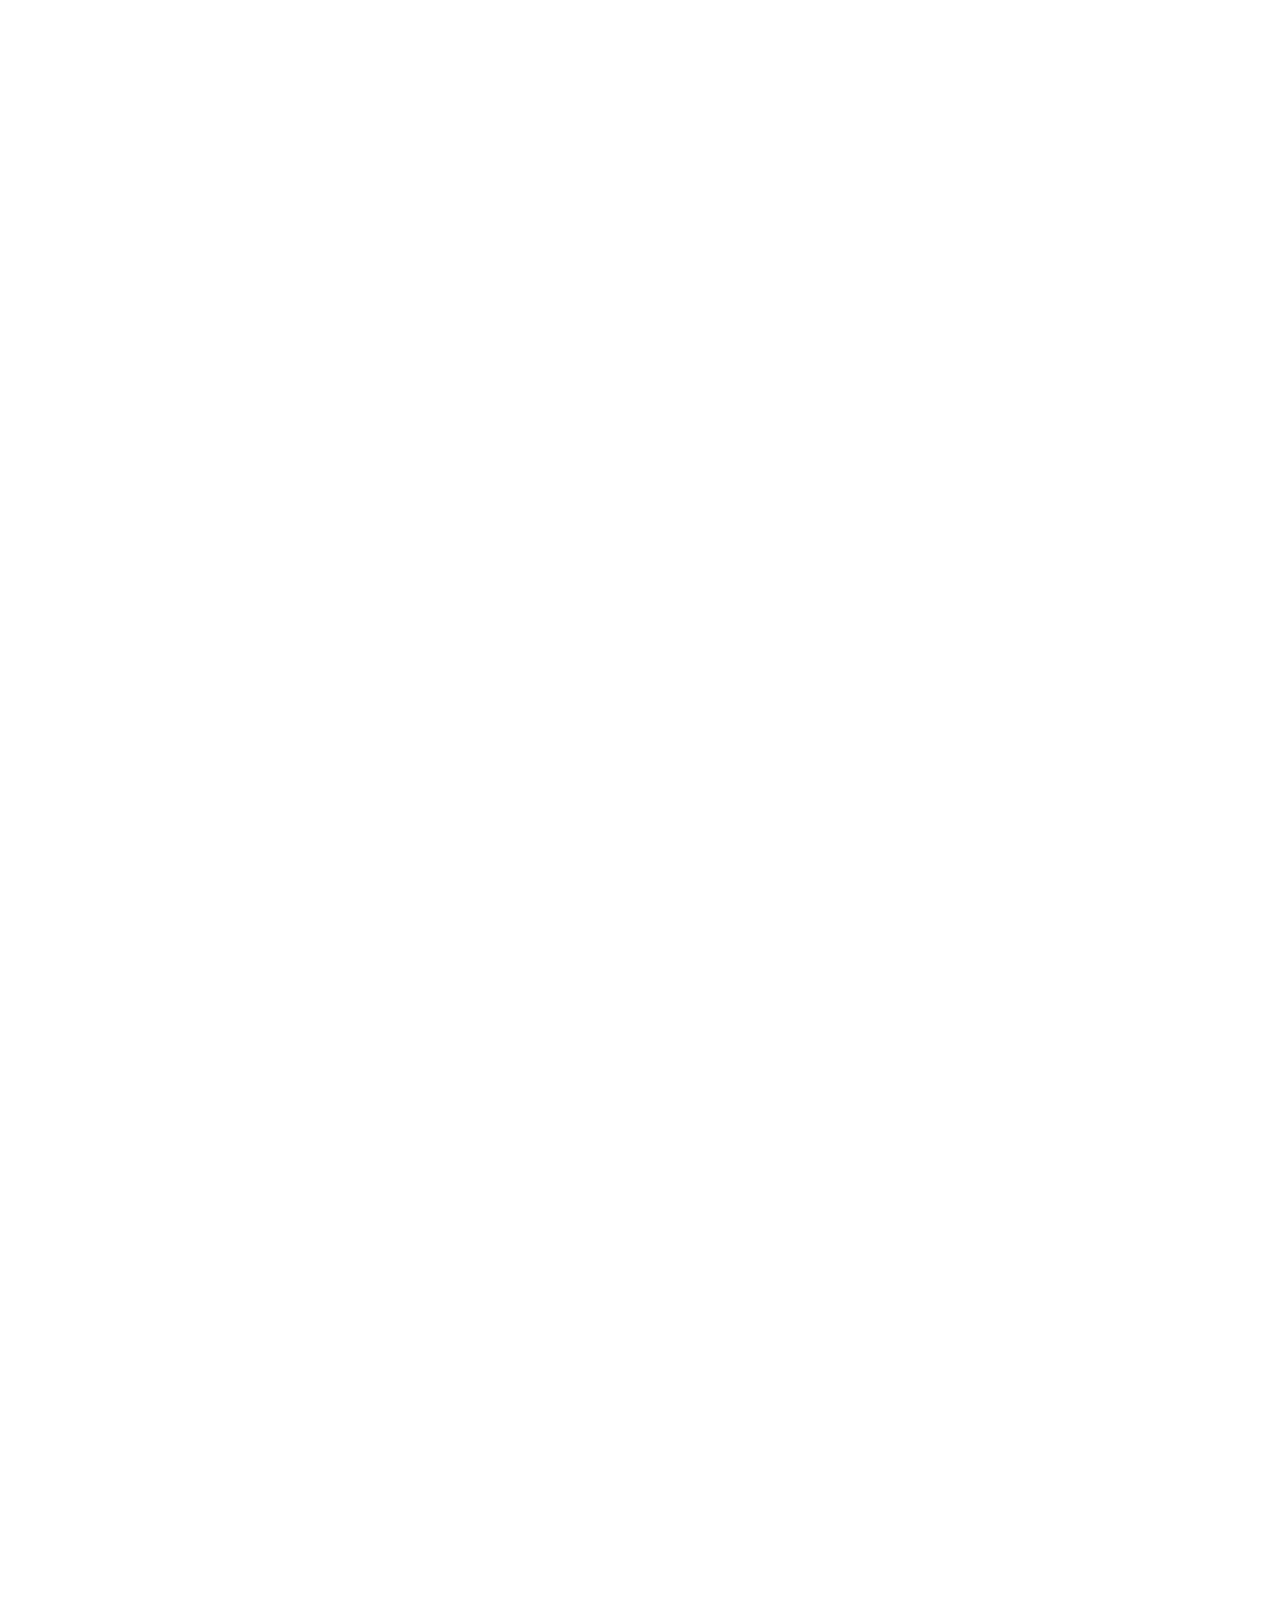
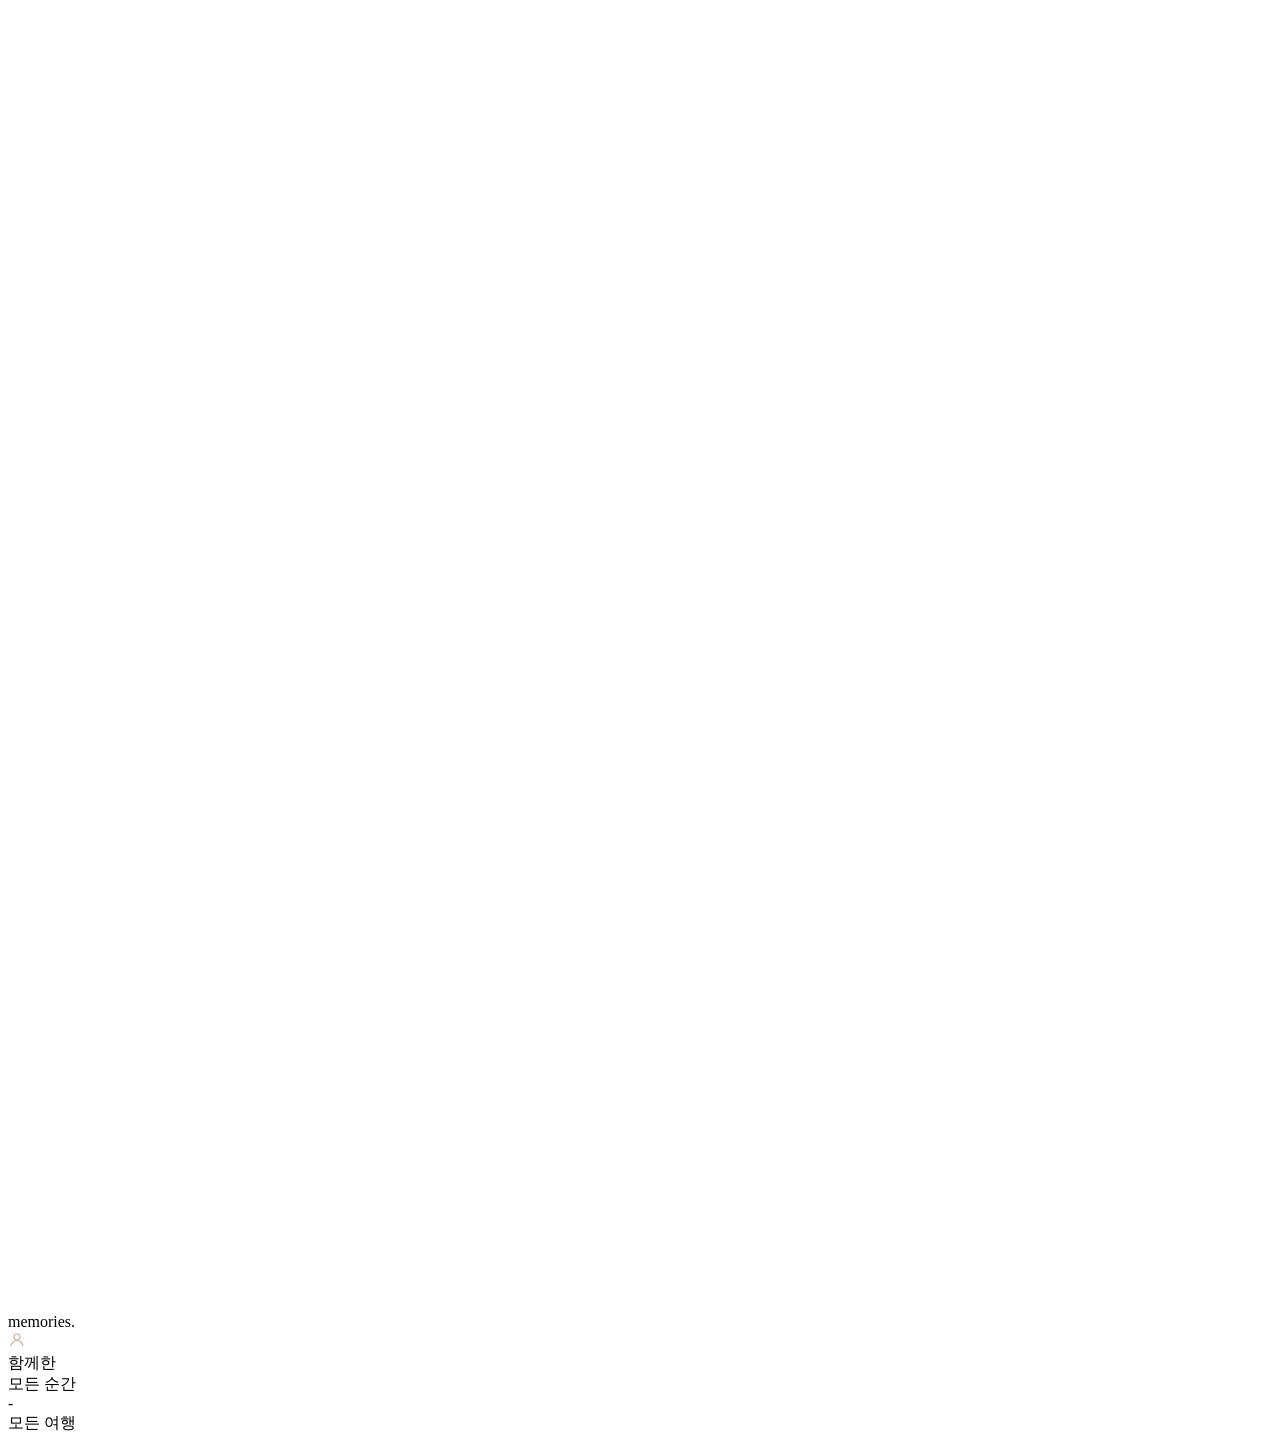
==== src/main/resources/static/html/index.html @ 9ba3f0c6 "0313" ====
<!DOCTYPE html>
<html lang="ko">
<head>
  <meta charset="UTF-8">
  <title>memories.</title>
</head>
<body>

<div class="overlay" id="overlay" onclick="closeModal()"></div>

<!-- ══ 날짜 피커 모달 ══ -->
<div class="modal" id="datePickerModal" style="z-index:102; opacity: 0;">
  <div class="modal-handle"></div>
  <div class="modal-header">
    <div class="modal-title" id="datePickerTitle">날짜 선택</div>
    <button class="modal-close" onclick="closeDatePicker()">
      <svg viewBox="0 0 24 24" fill="none" stroke="currentColor"><line x1="18" y1="6" x2="6" y2="18"/><line x1="6" y1="6" x2="18" y2="18"/></svg>
    </button>
  </div>
  <div class="date-picker-wrap">
    <div class="drum-wrap">
      <div class="drum-col" id="drum-year"></div>
      <div class="drum-col" id="drum-month"></div>
      <div class="drum-col" id="drum-day"></div>
      <div class="drum-highlight"></div>
    </div>
  </div>
  <button class="btn-submit" onclick="confirmDate()" style="margin-bottom:8px">
    <span class="btn-text">확인</span>
  </button>
</div>

<!-- ══ 여행 추가 모달 ══ -->
<div class="modal" id="addModal" style="opacity: 0;">
  <div class="modal-handle"></div>
  <div class="modal-header">
    <div class="modal-title">새 여행</div>
    <button class="modal-close" onclick="closeModal('addModal')">
      <svg viewBox="0 0 24 24" fill="none" stroke="currentColor"><line x1="18" y1="6" x2="6" y2="18"/><line x1="6" y1="6" x2="18" y2="18"/></svg>
    </button>
  </div>
  <div class="form">
    <div class="field">
      <div class="field-label">여행 제목 *</div>
      <input id="f-title" type="text" placeholder="예: 제주 여름 여행" maxlength="50">
    </div>
    <div class="field">
      <div class="field-label">여행지</div>
      <input id="f-location" type="text" placeholder="예: 제주도" maxlength="50">
    </div>
    <div class="date-row">
      <div class="field">
        <div class="field-label">출발일</div>
        <div class="date-picker-btn" id="btn-start" onclick="openDatePicker('start')">
          <span id="label-start" class="date-picker-placeholder">날짜 선택</span>
          <svg viewBox="0 0 24 24" fill="none" stroke="currentColor" stroke-width="2"><rect x="3" y="4" width="18" height="18" rx="2"/><line x1="16" y1="2" x2="16" y2="6"/><line x1="8" y1="2" x2="8" y2="6"/><line x1="3" y1="10" x2="21" y2="10"/></svg>
        </div>
      </div>
      <div class="field">
        <div class="field-label">귀가일</div>
        <div class="date-picker-btn" id="btn-end" onclick="openDatePicker('end')">
          <span id="label-end" class="date-picker-placeholder">날짜 선택</span>
          <svg viewBox="0 0 24 24" fill="none" stroke="currentColor" stroke-width="2"><rect x="3" y="4" width="18" height="18" rx="2"/><line x1="16" y1="2" x2="16" y2="6"/><line x1="8" y1="2" x2="8" y2="6"/><line x1="3" y1="10" x2="21" y2="10"/></svg>
        </div>
      </div>
    </div>
    <div class="field">
      <div class="field-label">메모</div>
      <textarea id="f-memo" placeholder="이번 여행에 대해 메모를 남겨보세요."></textarea>
    </div>
  </div>
  <button class="btn-submit" id="btnSubmit" onclick="submitTrip()">
    <div class="spinner"></div>
    <span class="btn-text">추가하기</span>
  </button>
</div>

<!-- ══ 앱 레이아웃 ══ -->
<div class="app">
  <div class="nav-bar" id="navBar">
    <div class="nav-logo">memories.</div>
  </div>

  <div class="scroll-wrap" id="scrollWrap">
    <div class="big-header" id="bigHeader">
	  <div class="bh-top">
	    <div class="bh-profiles" id="profiles-row">
	      <div class="profile-item">
	        <div class="profile-avatar">
	          <svg viewBox="0 0 24 24" fill="none" stroke="#c8b09a" stroke-width="1.5" width="18" height="18">
	            <circle cx="12" cy="8" r="4"/>
	            <path d="M4 20c0-4 3.6-7 8-7s8 3 8 7"/>
	          </svg>
	        </div>
	      </div>
	    </div>
	  </div>
	  <div class="bh-body">
	    <div class="bh-title">함께한<br><span>모든 순간</span></div>
		<div class="bh-label" id="greeting-eyebrow">
		      <span class="eyebrow-line"></span>
		      <span>-</span>
		    </div>
	  </div>
	</div>

    <div class="header-divider"></div>

    <div class="section" id="heroSection"></div>

    <div class="section">
      <div class="section-label">모든 여행</div>
      <div class="trips-grid" id="tripsGrid">
        <div class="skeleton-card">
          <div class="skeleton skeleton-thumb"></div>
          <div class="skeleton-info">
            <div class="skeleton skeleton-line-1"></div>
            <div class="skeleton skeleton-line-2"></div>
          </div>
        </div>
        <div class="skeleton-card">
          <div class="skeleton skeleton-thumb"></div>
          <div class="skeleton-info">
            <div class="skeleton skeleton-line-1"></div>
            <div class="skeleton skeleton-line-2"></div>
          </div>
        </div>
      </div>
    </div>

    <div class="page-end"></div>
  </div>
</div>

</body>
<script src="../extend.js"></script>
</html>
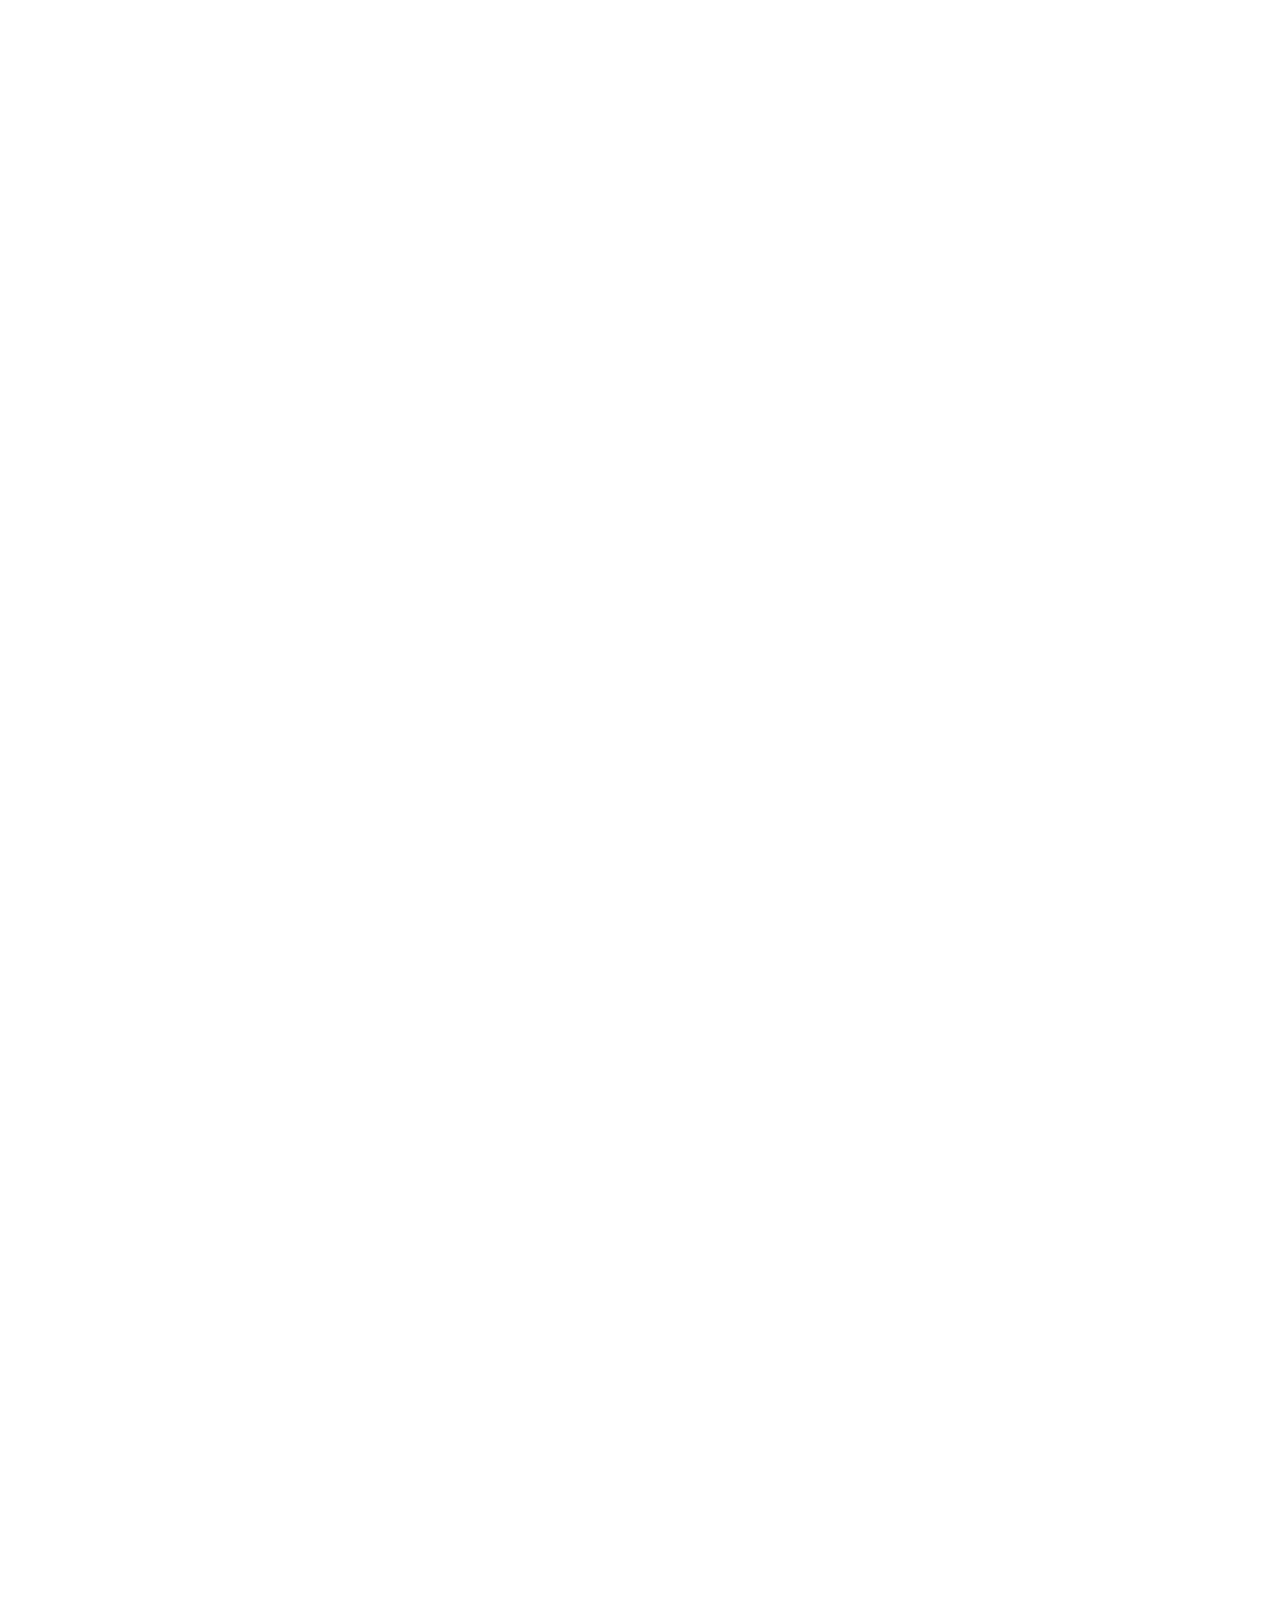
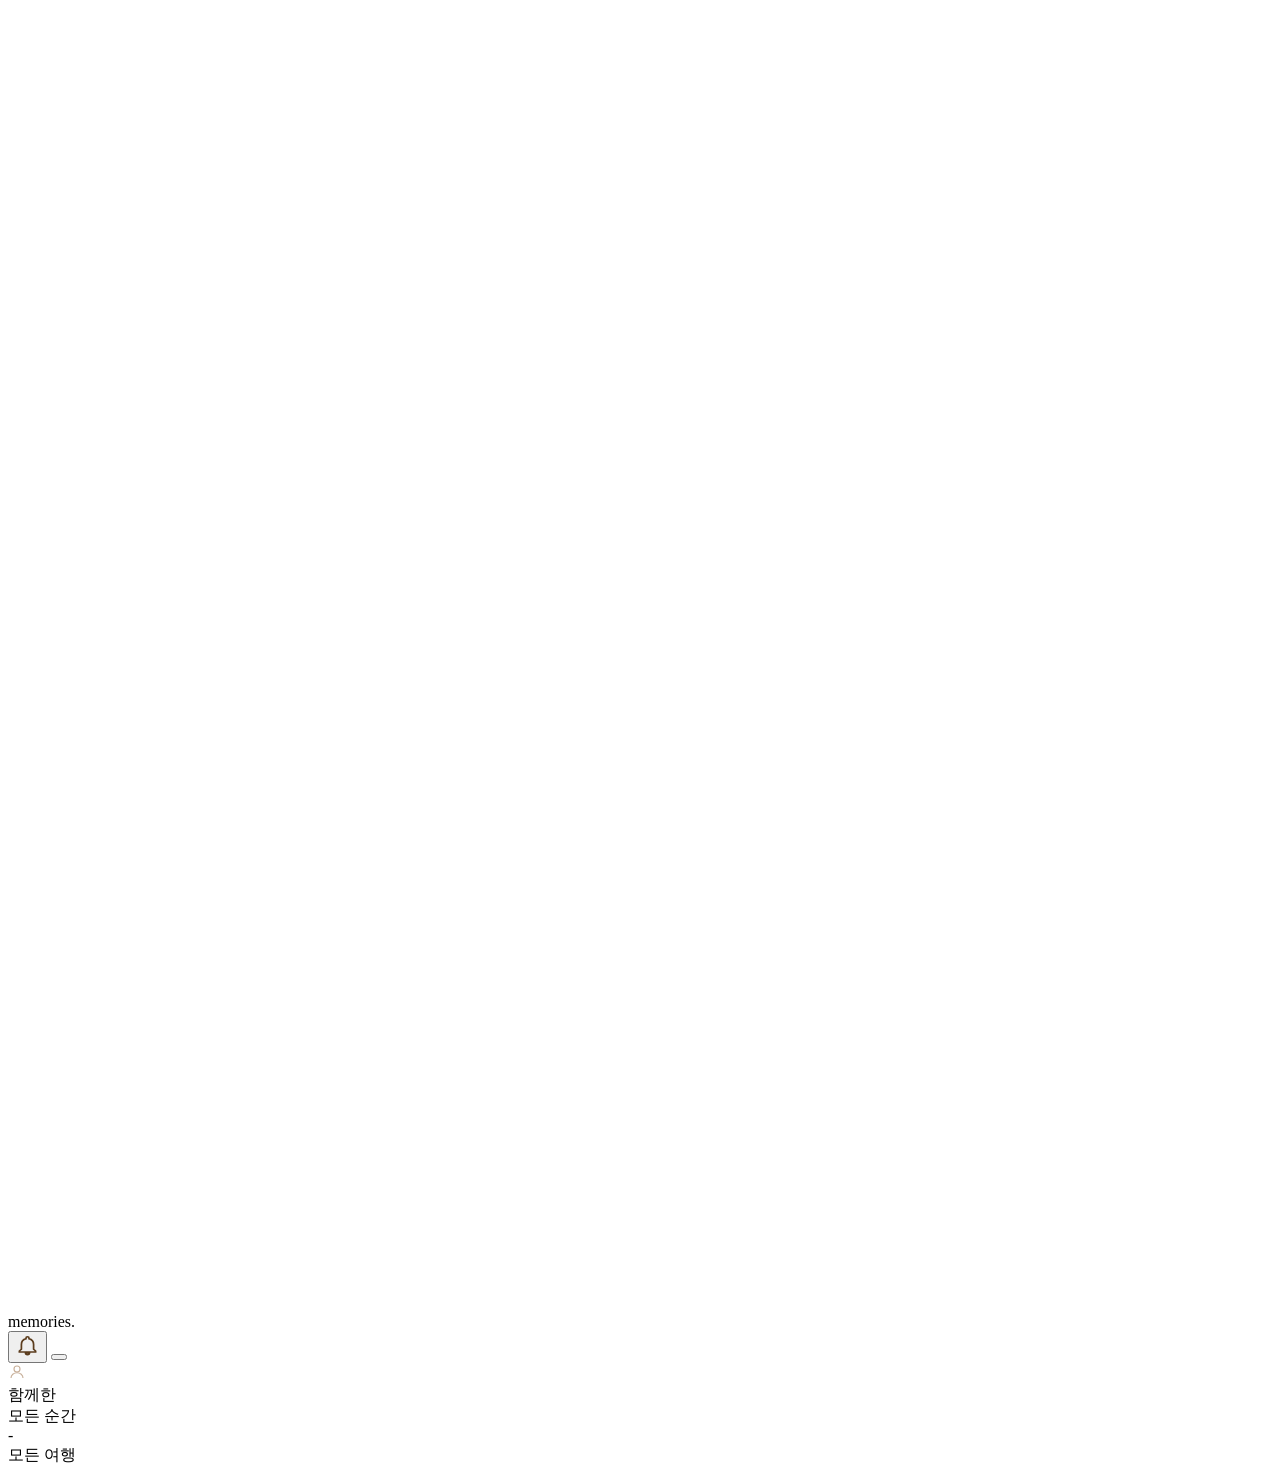
==== commit cd0c84a1: "aa" ====
--- a/src/main/resources/static/html/index.html
+++ b/src/main/resources/static/html/index.html
@@ -77,9 +77,21 @@
 
 <!-- ══ 앱 레이아웃 ══ -->
 <div class="app">
-  <div class="nav-bar" id="navBar">
-    <div class="nav-logo">memories.</div>
-  </div>
+ <div class="nav-bar" id="navBar">
+  <div class="nav-logo">memories.</div>
+
+  <div class="nav-actions">
+  <button class="nav-icon-btn" id="pushAlarmBtn" type="button" aria-label="푸시 알림">
+    <svg viewBox="0 0 24 24" width="23" height="23" fill="none"stroke="#5c3d1e" stroke-width="1.7" xmlns="http://www.w3.org/2000/svg" style="transform: scaleX(1.06) scaleY(0.96);">
+      <path d="M12 22c1.1 0 2-.9 2-2h-4c0 1.1.89 2 2 2zm6-6v-5c0-3.07-1.64-5.64-4.5-6.32V4c0-.83-.67-1.5-1.5-1.5s-1.5.67-1.5 1.5v.68C7.63 5.36 6 7.92 6 11v5l-2 2v1h16v-1l-2-2z"/>
+    </svg>
+    <span class="alarm-dot" id="alarmDot"></span>
+  </button>
+
+  <button class="nav-icon-btn" id="navProfileBtn" type="button" aria-label="내 프로필"></button>
+</div>
+</div>
+
 
   <div class="scroll-wrap" id="scrollWrap">
     <div class="big-header" id="bigHeader">
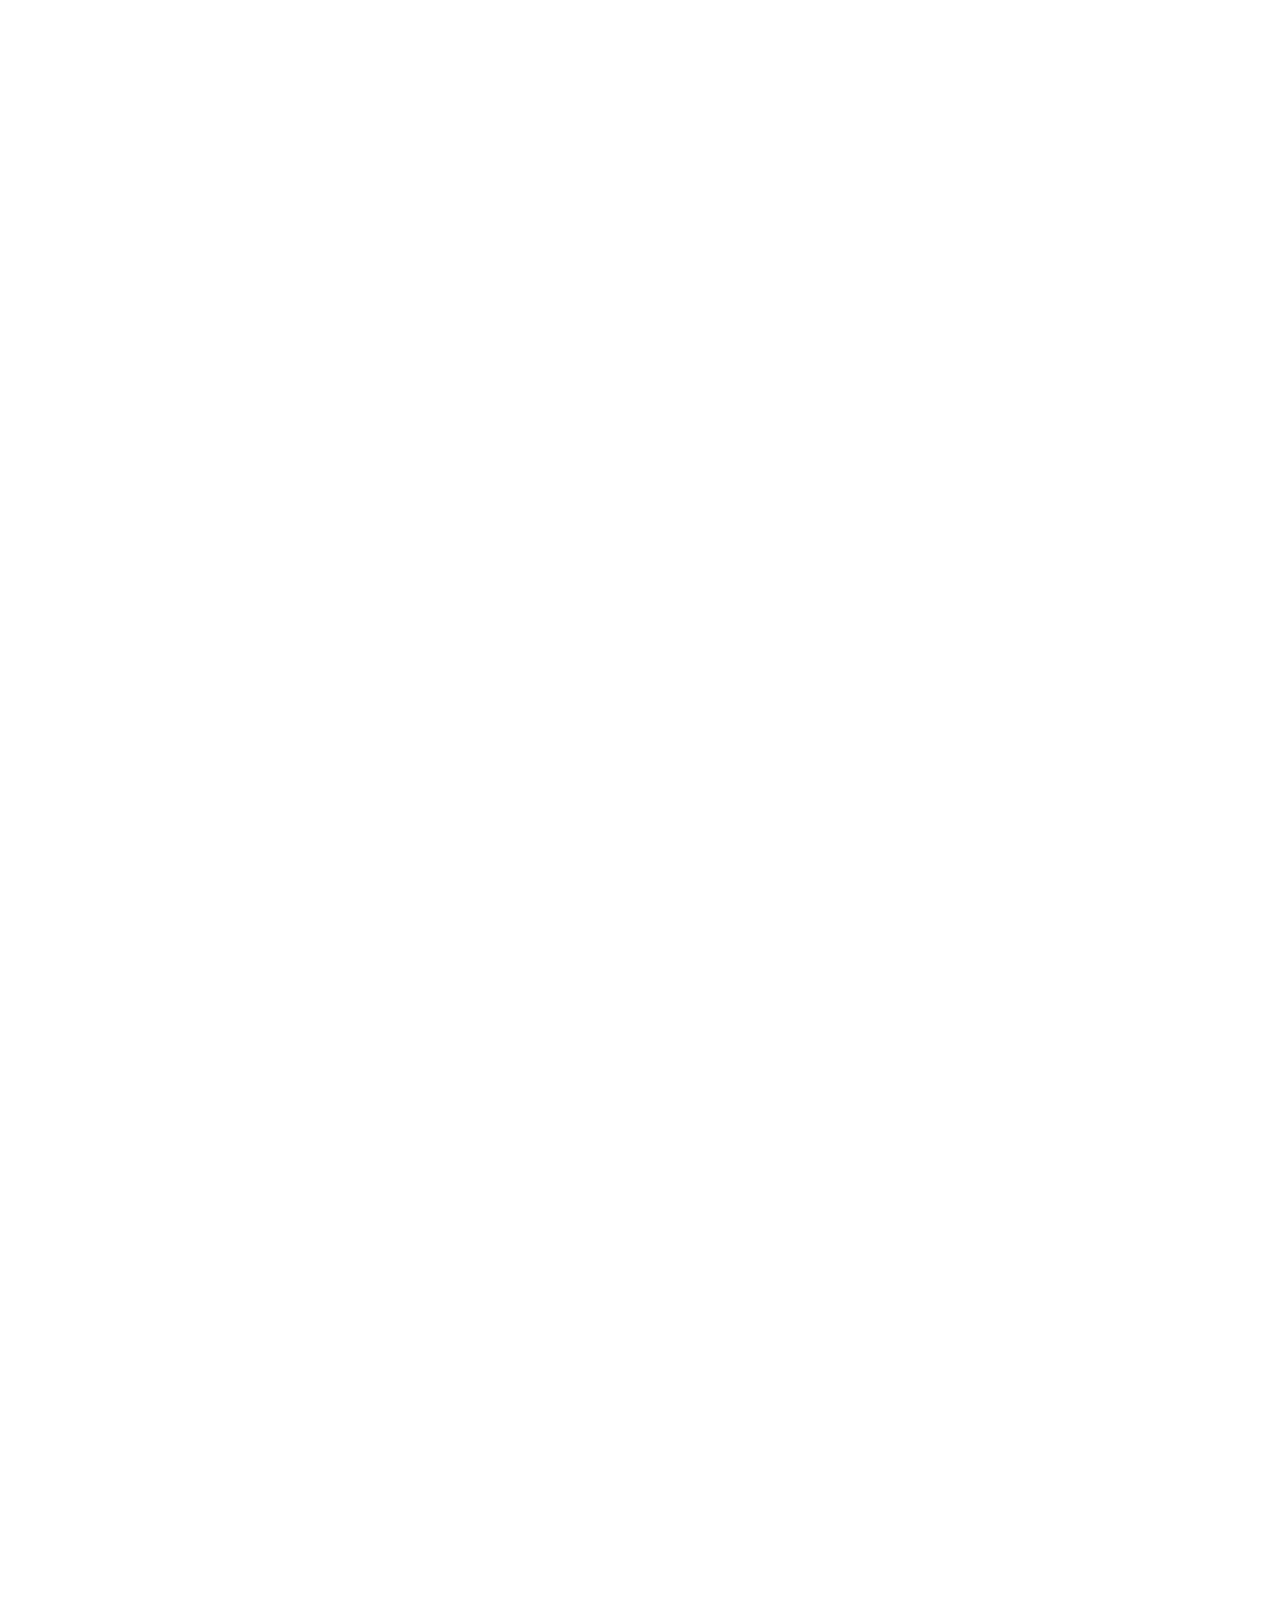
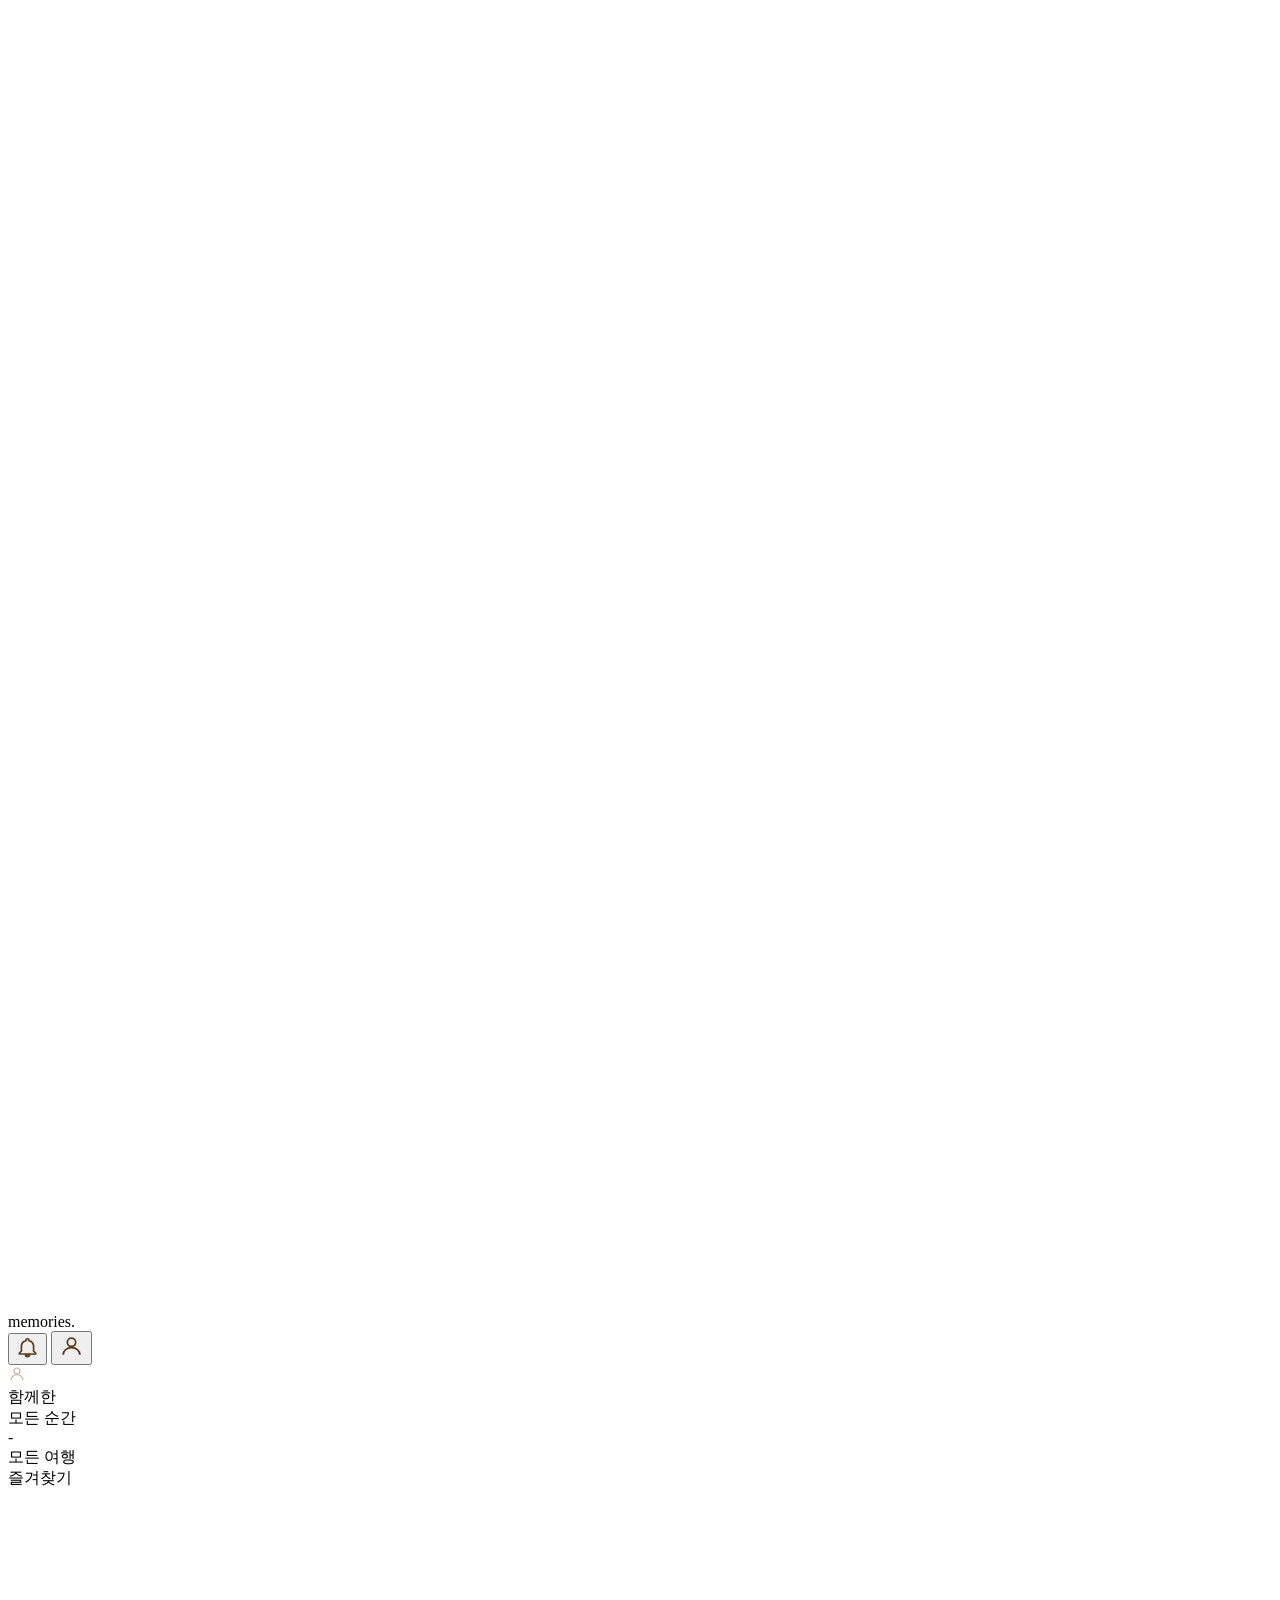
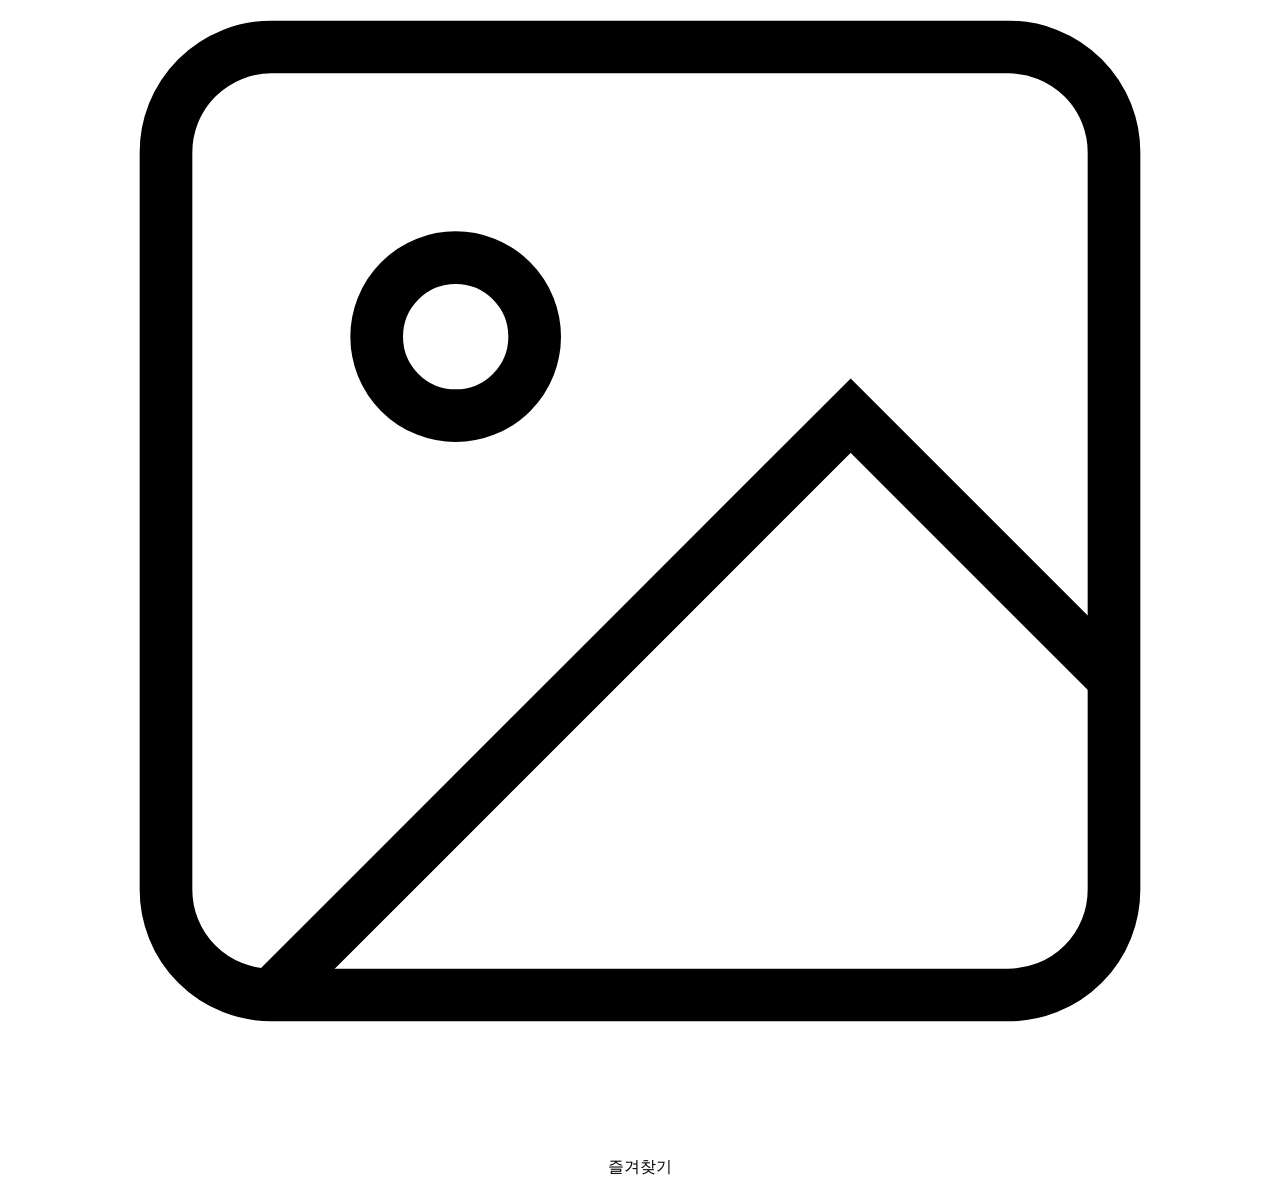
==== commit aa700e21: "1" ====
--- a/src/main/resources/static/html/index.html
+++ b/src/main/resources/static/html/index.html
@@ -3,6 +3,7 @@
 <head>
   <meta charset="UTF-8">
   <title>memories.</title>
+  <script src="../extend.js"></script>
 </head>
 <body>
 
@@ -34,7 +35,7 @@
 <div class="modal" id="addModal" style="opacity: 0;">
   <div class="modal-handle"></div>
   <div class="modal-header">
-    <div class="modal-title">새 여행</div>
+    <div class="modal-title">여행 추가</div>
     <button class="modal-close" onclick="closeModal('addModal')">
       <svg viewBox="0 0 24 24" fill="none" stroke="currentColor"><line x1="18" y1="6" x2="6" y2="18"/><line x1="6" y1="6" x2="18" y2="18"/></svg>
     </button>
@@ -88,7 +89,12 @@
     <span class="alarm-dot" id="alarmDot"></span>
   </button>
 
-  <button class="nav-icon-btn" id="navProfileBtn" type="button" aria-label="내 프로필"></button>
+  <button class="nav-icon-btn" id="navProfileBtn" type="button" aria-label="내 프로필">
+	  <svg viewBox="0 0 24 24" fill="none" stroke="#5c3d1e" stroke-width="1.7" width="25" height="25">
+		<circle cx="12" cy="8" r="4"/>
+		<path d="M4 20c0-4 3.6-7 8-7s8 3 8 7"/>
+	   </svg>
+  </button>
 </div>
 </div>
 
@@ -140,10 +146,31 @@
       </div>
     </div>
 
-    <div class="page-end"></div>
+	<div class="section">
+		<div class="section-label">즐겨찾기</div>
+		<div class="trips-grid" id="tripsGrid">
+			<div class="trip-card">
+				<div class="trip-thumb">
+					<div class="trip-thumb-ph">
+						<svg viewBox="0 0 24 24" fill="none" stroke="currentColor">
+          <rect x="3" y="3" width="18" height="18" rx="2" />
+          <circle cx="8.5" cy="8.5" r="1.5" />
+          <polyline points="21 15 16 10 5 21" />
+        </svg>
+					</div>
+				</div>
+				<div class="trip-info">
+					<div class="trip-name" style="text-align: center">즐겨찾기</div>
+				</div>
+			</div>
+		</div>
+
+	</div>
+
+			<div class="page-end"></div>
   </div>
 </div>
 
 </body>
-<script src="../extend.js"></script>
+
 </html>
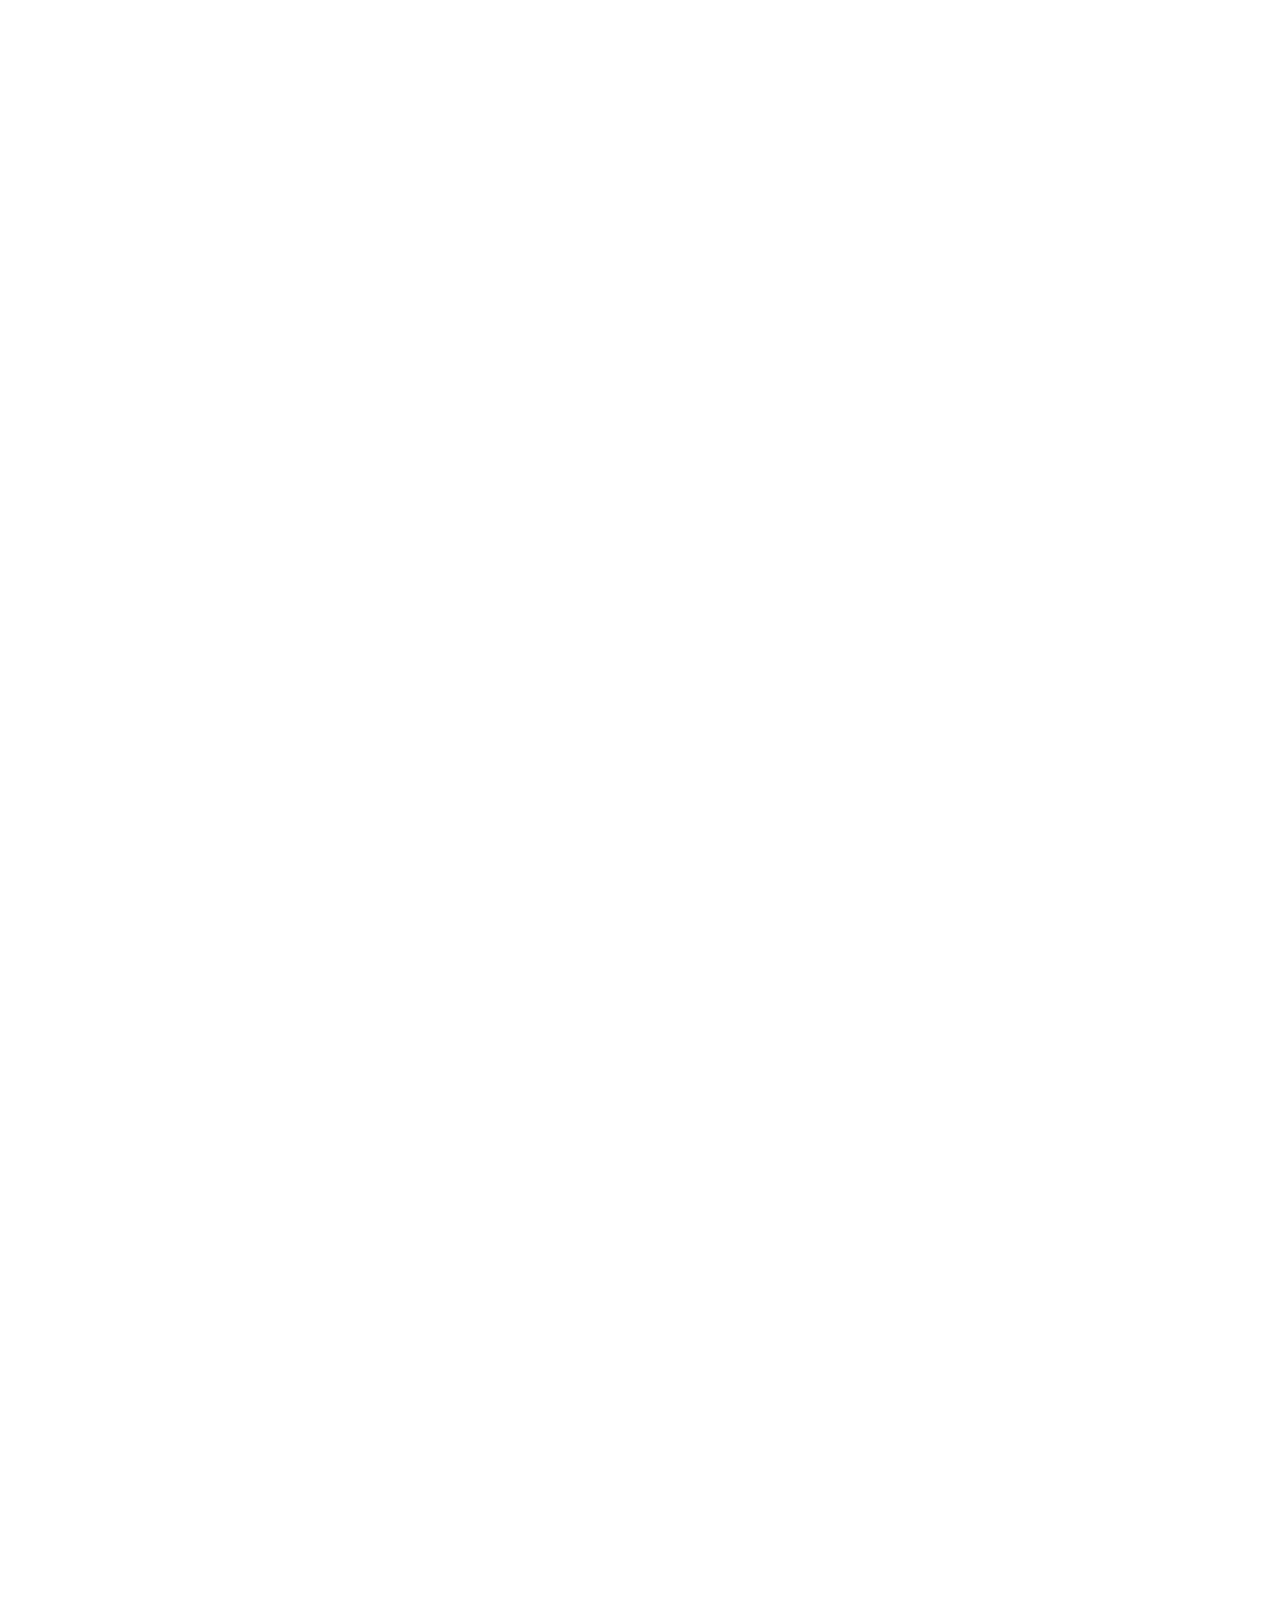
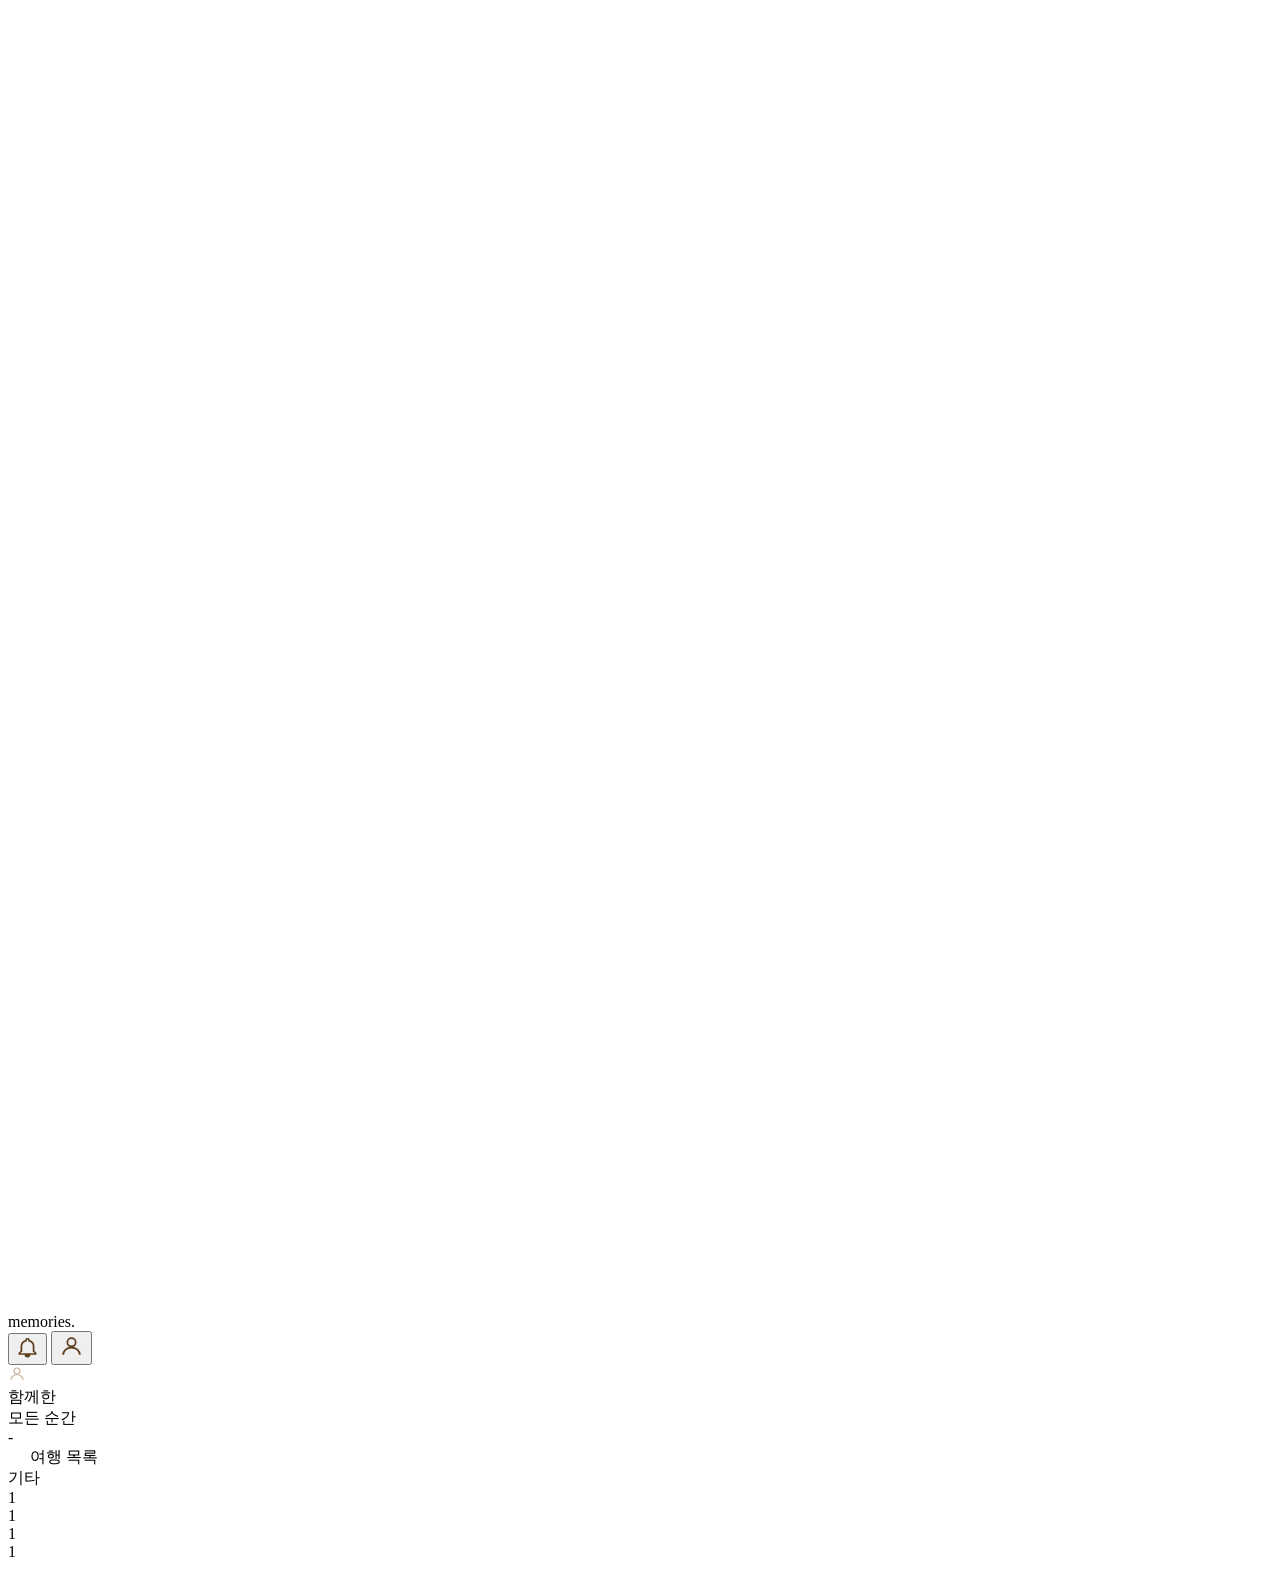
==== commit 24df4585: "123" ====
--- a/src/main/resources/static/html/index.html
+++ b/src/main/resources/static/html/index.html
@@ -1,9 +1,10 @@
 <!DOCTYPE html>
 <html lang="ko">
 <head>
-  <meta charset="UTF-8">
-  <title>memories.</title>
-  <script src="../extend.js"></script>
+<meta charset="UTF-8">
+<title>memories.</title>
+<script src="../extend.js"></script>
+<link rel="stylesheet" href="https://cdn.jsdelivr.net/npm/swiper@11/swiper-bundle.min.css">
 </head>
 <body>
 
@@ -99,78 +100,55 @@
 </div>
 
 
-  <div class="scroll-wrap" id="scrollWrap">
-    <div class="big-header" id="bigHeader">
-	  <div class="bh-top">
-	    <div class="bh-profiles" id="profiles-row">
-	      <div class="profile-item">
-	        <div class="profile-avatar">
-	          <svg viewBox="0 0 24 24" fill="none" stroke="#c8b09a" stroke-width="1.5" width="18" height="18">
-	            <circle cx="12" cy="8" r="4"/>
-	            <path d="M4 20c0-4 3.6-7 8-7s8 3 8 7"/>
-	          </svg>
-	        </div>
-	      </div>
-	    </div>
-	  </div>
-	  <div class="bh-body">
-	    <div class="bh-title">함께한<br><span>모든 순간</span></div>
-		<div class="bh-label" id="greeting-eyebrow">
-		      <span class="eyebrow-line"></span>
-		      <span>-</span>
-		    </div>
-	  </div>
-	</div>
-
-    <div class="header-divider"></div>
-
-    <div class="section" id="heroSection"></div>
-
-    <div class="section">
-      <div class="section-label">모든 여행</div>
-      <div class="trips-grid" id="tripsGrid">
-        <div class="skeleton-card">
-          <div class="skeleton skeleton-thumb"></div>
-          <div class="skeleton-info">
-            <div class="skeleton skeleton-line-1"></div>
-            <div class="skeleton skeleton-line-2"></div>
-          </div>
-        </div>
-        <div class="skeleton-card">
-          <div class="skeleton skeleton-thumb"></div>
-          <div class="skeleton-info">
-            <div class="skeleton skeleton-line-1"></div>
-            <div class="skeleton skeleton-line-2"></div>
-          </div>
+ <div class="scroll-wrap" id="scrollWrap">
+   <div class="big-header" id="bigHeader">
+  <div class="bh-top">
+    <div class="bh-profiles" id="profiles-row">
+      <div class="profile-item">
+        <div class="profile-avatar">
+          <svg viewBox="0 0 24 24" fill="none" stroke="#c8b09a" stroke-width="1.5" width="18" height="18">
+            <circle cx="12" cy="8" r="4"/>
+            <path d="M4 20c0-4 3.6-7 8-7s8 3 8 7"/>
+          </svg>
         </div>
       </div>
     </div>
-
-	<div class="section">
-		<div class="section-label">즐겨찾기</div>
-		<div class="trips-grid" id="tripsGrid">
-			<div class="trip-card">
-				<div class="trip-thumb">
-					<div class="trip-thumb-ph">
-						<svg viewBox="0 0 24 24" fill="none" stroke="currentColor">
-          <rect x="3" y="3" width="18" height="18" rx="2" />
-          <circle cx="8.5" cy="8.5" r="1.5" />
-          <polyline points="21 15 16 10 5 21" />
-        </svg>
-					</div>
-				</div>
-				<div class="trip-info">
-					<div class="trip-name" style="text-align: center">즐겨찾기</div>
-				</div>
-			</div>
-		</div>
-
-	</div>
-
-			<div class="page-end"></div>
+  </div>
+  <div class="bh-body">
+    <div class="bh-title">함께한<br><span>모든 순간</span></div>
+	<div class="bh-label" id="greeting-eyebrow">
+	      <span class="eyebrow-line"></span>
+	      <span>-</span>
+	    </div>
   </div>
 </div>
 
+<div class="header-divider"></div>
+
+<div class="section" id="heroSection"></div>
+
+<div class="section" style="padding: 0">
+  <div class="section-label" style="padding-left : 22px;">여행 목록</div>
+
+  <div class="swiper trips-swiper" id="tripSwiper">
+    <div class="swiper-wrapper" id="tripsGrid"></div>
+    <div class="trips-swiper-pagination" id="tripsSwiperPagination" style="display: none;"></div>
+  </div>
+</div>
+<div class="section">
+	<div class="section-label">기타</div>
+	<div class="others">
+		<div class="others-item">1</div>
+		<div class="others-item">1</div>
+		<div class="others-item">1</div>
+		<div class="others-item">1</div>
+	</div>
+</div>
+
+<div class="page-end"></div>
+
+</div>
+</div>
+<script src="https://cdn.jsdelivr.net/npm/swiper@11/swiper-bundle.min.js"></script>
 </body>
-
 </html>
